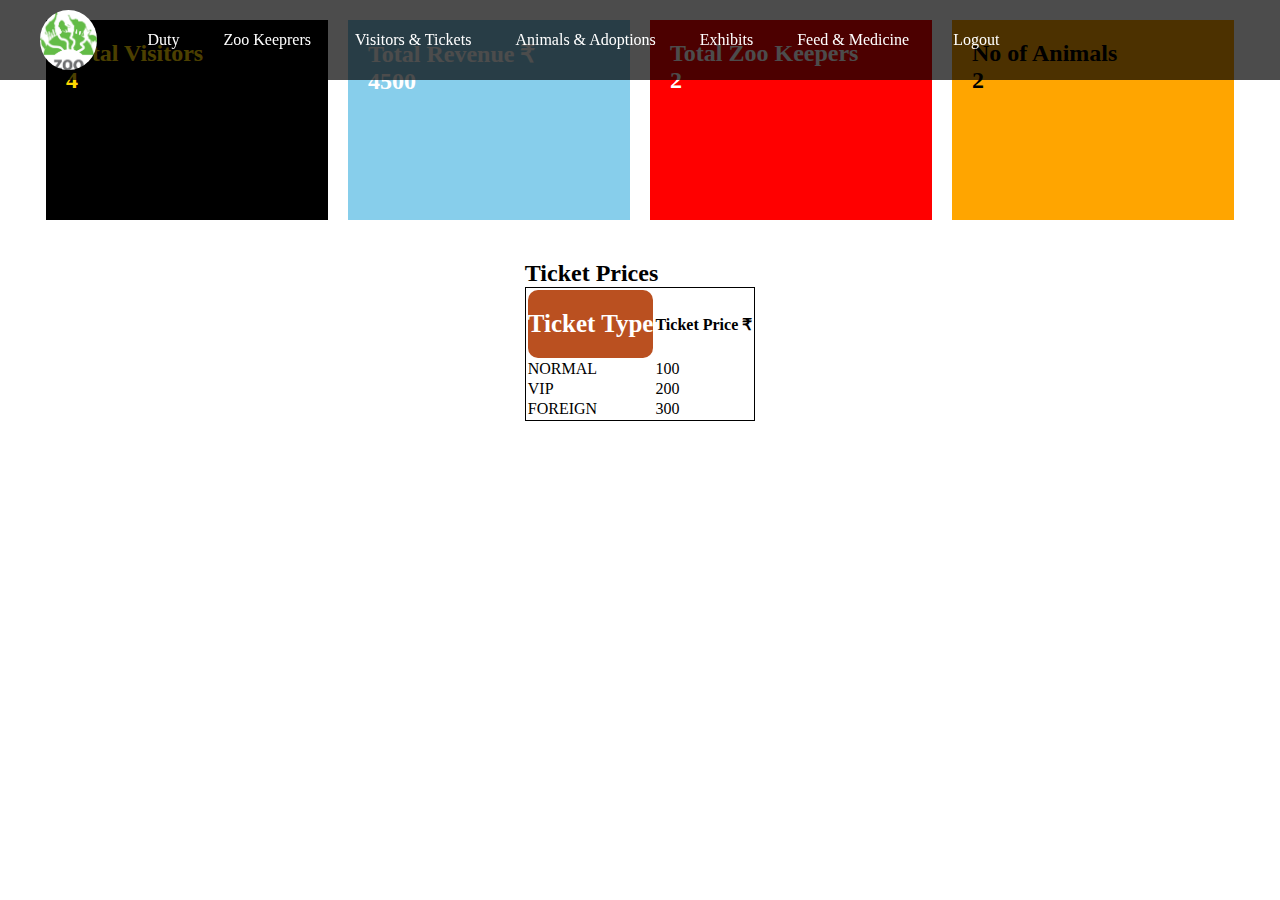
==== index.html @ b50acbd8 "zoo-db" ====
<!DOCTYPE html>
<html lang="en">
<head>
    <meta charset="UTF-8">
    <meta name="viewport" content="width=device-width, initial-scale=1.0">
    <title>ZOO DATABASE</title>
    <link rel="stylesheet" href="assets/css/style.css">
</head>
<body>
    <div class="homepage">
        <header>
            <nav>
                <img src="assets/images/logo.jpg" alt="">
                <ul>
                    <li><a href="#">Duty</a></li>
                    <li><a href="#">Zoo Keeprers</a></li>
                    <li><a href="#">Visitors & Tickets</a></li>
                    <li><a href="#">Animals & Adoptions</a></li>
                    <li><a href="#">Exhibits</a></li>
                    <li><a href="#">Feed & Medicine</a></li>
                    <li><a href="#">Logout</a></li>
                </ul>
            </nav>
        </header>
        <div class="display">
            <div class="box box1">
                <h2>Total Visitors</h2>
                <h2>4</h2>
            </div>
            <div class="box box2">
                <h2>Total Revenue &#8377 </h2>
                <h2>4500</h2>
            </div>
            <div class="box box3">
                <h2>Total Zoo Keepers</h2>
                <h2>2</h2>
            </div>
            <div class="box box4">
                <h2>No of Animals</h2>
                <h2>2</h2>
            </div>
        </div>
        <div class="display">
            <div class="table1">
                <h2>Ticket Prices</h2>
                <table>
                    <tr>
                        <th>Ticket Type</th>
                        <th>Ticket Price &#8377</th>
                    </tr>

                    <tr>
                        <td>NORMAL</td>
                        <td>100</td>
                    </tr>
                    <tr>
                        <td>VIP</td>
                        <td>200</td>
                    </tr><tr>
                        <td>FOREIGN</td>
                        <td>300</td>
                    </tr>

                </table>
            </div>
        </div>
    </div>   
</body>
</html>
---- assets/css/style.css ----
* {
    margin: 0;
    padding: 0;
    box-sizing: border-box;
    transition: 0.4s;
}
.container{
    display: flex;
    align-items: center;
    justify-content: space-between;
    padding: 30px;
    height: 100vh;
    gap: 100px;
    margin: auto;
    background-color: #F1F5F8;
}
.container>.logimage,.container>.loginform{
    /* flex: 1; */
    width: 50%;
}
.container>.logimage>img{
    width: 100%;
    margin: 30px;
    border-radius: 5px;
}
.container>.loginform{
    display: flex;
    flex-direction: column;
    align-items: start;
    justify-content: start;
    padding: 30px 10px;
    box-shadow: rgba(0,0,0,0.2) 0px 3px 8px;
}
.container>.loginform>h1{
    margin: 0px 0px 20px 0px;
}
.container>.loginform>input{
    padding: 10px 0px;
    width: 100%;
    border: 0;
    border-bottom: 1px solid black;
    margin: 10px 0px;
    outline: 0;
    background-color: transparent;
}
.container>.loginform>a>button{
    padding: 10px 30px;
    border: 0;
    cursor: pointer;
    background-color: skyblue;
    color: #fff;
}
.container>.loginform>label{
    font-weight: bold;
    margin-top: 5px;
}
.homepage>header>nav{
    height: 80px;
    display: flex;
    align-items: center;
    /* justify-content: space-around; */
    padding: 10px 40px;
    background-color: rgba(0,0,0,0.7);
}
.homepage>header>nav>img{
    height: 100%;
    border-radius: 100%;
    margin-right: 30px;
}
.homepage>header>nav>ul>li{
    display: inline-block;
    padding: 20px;
}
.homepage>header>nav>ul>li>a{
    text-decoration: none;
    color: white;
}
.homepage>.display{
    display: flex;
    align-items: center;
    justify-content: center;
    gap: 20px;
    padding: 20px 40px;
    flex-wrap: wrap;
}
.homepage>.display>.box{
    width: 23.5%;
    height: 200px;
    background-color: #000;
    padding: 20px;
    color: gold;
}
.homepage>.display>.box:nth-child(2){
    background-color: skyblue;
    color: #fff;
}
.homepage>.display>.box:nth-child(3){
    background-color: red;
    color: #fff;
}
.homepage>.display>.box:last-child{
    background-color: orange;
    color: #000;
}
.homepage>.display>.table1>table{
    /* width: 100%; */
    border: 1px solid black;
}
.userhomepg>.userheader>header>nav>.fafa{
    display: none;
    font-size: 25px;
}
nav{
    position: fixed;
    width: 100%;
    /* position: sticky; */
    /* width: 100%; */
    top: 0px;
}

/* user.html */
.userheader>header>nav{
    /* height: 100px; */
    padding: 10px 50px;
    display: flex;
    align-items: center;
    justify-content: space-between;
    background-color:antiquewhite;
    opacity: 0.8;
}
.userheader>header>nav>img{
    height: 80px;
    border-radius: 100%;
    cursor: pointer;
}
.userheader>header>nav>ul{
    list-style: none;
}
.userheader>header>nav>ul>li{
    display: inline;
    padding: 0px 22px;
}
.userheader>header>nav>ul>li>a{
    text-decoration: none;
    color: #000;
    text-transform: uppercase;
    font-size: 18px;
    font-weight: bold;
    transition: 0.4s;
}
.userheader>header>nav>ul>li>a:hover{
    color: green;
}

.userhomepg{
    background: url('https://images.pexels.com/photos/2442392/pexels-photo-2442392.jpeg?auto=compress&cs=tinysrgb&w=1260&h=750&dpr=2') no-repeat center;    
    background-size:cover ;
    height: 100vh;
}
.userhomepg>h1{
    text-align: center;
    color: #fff;
    padding-top: 180px;
    padding-left: 50px;
    padding-right: 50px;

    font-size: 40px;
    font-weight: bolder;
    letter-spacing: 1.5px;
    line-height: 3;
}
.mission{
    display: flex;
    align-items: flex-start;
    justify-content: center;
    /* flex-wrap: wrap; */
    width: 100%;
    /* height: 400px; */
    margin-top: 50px;
}
.mission>.missiontext,.mission>.missionimg{
    /* flex: 1; */
    width: 50%;
    
    padding: 0px 50px;
}
.mission>.missiontext>h1{
    font-size: 40px;
    letter-spacing: 1.5px;
    border-bottom: 5px solid #Ba5020;
    border-radius: 10px 0px;
    width: 75%;
    color: #BA5020;
}
.mission>.missiontext>p{
    font-size: 20px;
    letter-spacing: 1.5px;
    line-height: 2;
}
.mission>.missionimg>img{
    width: 100%;
    height: 300px;
    border-radius: 10px;
}
.mission>.missionimg>img:hover{
    transform: scale(1.02);
    cursor: pointer;
}
.history{
    /* margin-top:0px; */
}
.history>.missiontext>p>button{
    padding: 10px 25px;
    margin-right: 10px;
    border: 0;
    border-radius: 5px;
    background-color: #BA5020;
    color: #fff;
}
.adoption>.missionimg>img{
    border-radius: 100%;
    height: 100%;
}
.familymembers{
    padding: 0px 50px;
}
.familymembers>.familymemberstext>h1{
    text-align:center ;
    letter-spacing: 1.5px;
    font-size: 40px;
    text-shadow: 1px 1px #ab9393;
}
.familymembers>.gallery{
    display: flex;
    align-items: center;
    justify-content: center;
    flex-wrap: wrap;
    gap: 20px;
    margin-top: 15px;
}
.familymembers>.gallery>.image{
    width: 32%;
    height: 300px;
    margin-top: 20px;
}
.familymembers>.gallery>.image>img{
    width: 100%;
    height: 100%;
    border-radius: 10px;
}
.familymembers>.gallery>.image>p{
    text-align:center ;
    font-size: 20px;
    font-weight: 500;
    letter-spacing: 1.5px;
    margin: 5px 0px;
}
.abouthome{
    background: url(../images/aboutdesktopbg.jpeg) no-repeat center;
    background-size: cover;
    height: 100vh;
}
.abouthome>h1:last-child{
    padding-top: 0px;
}
.about{
    padding: 30px 150px 20px 50px;
    text-align: justify;
}
.about>ul,.about>ol{
    padding-left: 40px;
    line-height: 1.5;
    font-size: 18px;
    /* letter-spacing: 1.5px; */
}
.about>p{
    line-height: 1.5;
    font-size: 18px;
    /* letter-spacing: 1.5px; */
    margin:15px 0px ;
}
.about>h1{
    color: #BA5020;
    border-bottom:5px solid #BA5020;
    /* width: 320px; */
    width: 100%;
    border-radius: 10px 0px;
}

.familymembers>.gallery>.image>img:hover{
    transform:scale(1.02);
    cursor: pointer;
}
.footer{
    margin-top: 50px;
    padding: 40px 50px ;
    background-color: #434343;
    color: #fff;
    display: flex;
    justify-content: center;
    align-items: start;
    flex-wrap: wrap;
}
.footer a{
    color: #fff;
    text-decoration: none;
}
.footer .aboutusfooter{
    display: flex;
    flex-direction: column;
}
.footer .aboutusfooter a{
    margin: 10px 0px;
}
.footer .aboutusfooter a:hover{
    color: #059377;
}
.footer .visitplan h3{
    margin-bottom: 20px ;
}
.footer a:hover{
    color: #059377;
}
.footer .reachus{
    display: flex;
    width: 60%;
    gap: 20px;
}
.footer .aboutusfooter, .footer .visitplan{
    width: 20%;
}
.footer .socialmedia{
    display: flex;
    gap: 40px;
}
/* .footer>.reachus{
    display: flex;
    align-items: center;
    justify-content: center;
    flex-direction: column;
    margin-top: 10px;
}
.footer>.reachus>.map,.footer>.reachus>.phone,.footer>.reachus>.email,.footer>.reachus>.socialmedia{
    flex: 1;
} */
.footer>.reachus i{
    color: gold;
    cursor: pointer;
    font-size: 25px;
    margin: 10px 0px;
}
/* .socialmedia{
    display: flex;
    justify-content: space-around;
} */
.socialmedia i:first-child:hover{
    color: #BA5020;
}
.socialmedia i:nth-child(2):hover{
    color: blue;
}
.socialmedia i:last-child:hover{
    color: #BC3B8F;
}
.reachus>.map>i:hover,.reachus>.email>i:hover{
    color: #D5493D;
}
.reachus>.phone>i:hover{
    color: #059377;
}
.visitfirstpg{
    background: url(../images/visitdesktopbg.jpeg) no-repeat center;
    background-size: cover;
}
.visitfirstpg h1{
    padding-top: 200px;
    font-size: 70px;
    font-weight: bolder;
    letter-spacing: 1.5px;
    text-shadow: rgba(0,0,0,0.2) 0px 3px 8px;
    line-height: 0;
}
.timings{
    padding: 30px;
}
.timings>h1{
    color: #Ba5020;
    border-bottom: 5px solid #BA5020;
    width: 300px;
    padding: 10px 0px;
    border-radius: 10px 0px;
}
.timings>h3,.timings>h2{
    margin: 10px 0px;
}
.timings>p{
    letter-spacing: 1.5px;
    line-height: 2;
}
.timingtable{
    display: flex;
    align-items: start;
    justify-content: center;
    /* flex-wrap: wrap; */
    padding: 30px;
    gap: 20px;
    height: 300px;
}
.timingtable>table{
    flex: 1;
}
.timingtable table{
    box-shadow: 1px 1px 3px 3px #d8cdcd;
    height: 100%;
    border-radius: 10px;
}
th:first-child{
    background-color: #BA5020;
    padding: 20px 0px;
    color: #fff;
    height: 50px;
    border-radius: 10px;
    font-size: 25px;
}
.timingtable td{
    font-size: 20px;
    padding: 0px 0px 0px 10px;
}
.entranceticket{
    display: flex;
    justify-content: center;
    align-items: center;
}
.entranceticket button{
    text-align: center;
    padding: 15px 30px;
    background-color: #BA5020;
    border: 0;
    color: #fff;
    border-radius: 30px;
    cursor: pointer;
    font-size: 20px;
    margin-top: 15px;
}
.entranceticket button:hover{
    background-color: #059377;
}
.ticketbooking{
    text-align: center;
    background: linear-gradient(rgba(0,0,0,0.4),rgba(0,0,0,0.5)),url(https://images.pexels.com/photos/64219/dolphin-marine-mammals-water-sea-64219.jpeg?auto=compress&cs=tinysrgb&w=600) no-repeat center;
    background-size:cover ;
    height: 100vh;
    color: #fff;
    padding: 50px 0px;
}
.ticketbooking>h1{
    color: gold;
    margin: 10px 0px;
    padding: 4px;
    border-bottom: 2px solid gold;
}
.ticketbooking form{
    display: flex;
    flex-direction: column;
    justify-content: center;
    align-items: center;
    flex-wrap: wrap;
    height: 272px;
}
.ticketbooking label{
    color: gold;
    font-size: 20px;
}
.ticketbooking input{
    width: 40%;
    padding: 7px;
    margin-bottom: 10px;
    outline: 0;
    border: 0;
    background-color: rgb(202, 206, 194);
}
.ticketbooking button{
    cursor: pointer;
    margin-top: 10px;
    border-radius: 30px;
    width: 40%;
    padding: 10px;
    outline: 0;
    border: 0;
    background-color: #7E57C2;
    color: #fff;
}
.ticketbooking button:hover{
    background-color: #059377;
    color: #fff;
} 
.ticketbooking select {
    width: 40%;
    padding: 7px;
    margin-bottom: 10px;
    background-color: rgb(202, 206, 194);
    outline: 0;
}
  
  .blur-background{
    filter: blur(5px);
  }
  
#ticketprint{
    position: absolute;
    left: 50%;
    top: 50%;
    transform: translate(-50%,-50%);
    z-index: 1;
    display: flex;
    flex-direction: column;
    justify-content: center;
    align-items: center;
    padding: 30px;
    border-radius: 20px;
    gap: 10px;
}
.fa-check{
    padding: 5px;
    background-color: transparent;
    border: 2px solid green;
    border-radius: 50%;
    color: green;
    font-size: 20px;
    font-weight: bolder;
    cursor: pointer;
    animation: checked 2s;
}
@keyframes checked{
    from{
        transform: rotate(0deg);
    }
    to{
        transform: rotate(360deg);
    }
}
.okay{
    padding: 10px 30px;
    cursor: pointer;
    border: 0;
    background-color: #7E57C2;
    color: #fff;
    border-radius: 30px;
}
.okay:hover{
    background-color: #059377;
}
.adoption{
    background: url(../images/pexels-artyom-kulakov-2786709.jpg) no-repeat center;
    background-size: cover;
}
.adoptionwhy>.missiontext> h1{
    width: 500px;
}
.howtoadopt{
    background-color: #EBF8FA;
    padding: 50px;
}
.howtoadopt h1{
    width: 400px;
    color: #36BDCA;
    padding: 20px 0px;
    border-bottom: 5px solid #36bdca;
    border-radius: 10px 0px;
    margin-bottom: 10px;
}
.howtoadopt>.steps{
    padding: 30px;
    display: flex;
    align-items: start;
    justify-content: space-between;
    flex-wrap: wrap;
}
.steps .step{
    width: 20%;
}
.steps i{
    font-size: 40px;
    margin-bottom: 20px;
    color: #36BDCA;
    padding: 25px;
    border-radius: 50%;
    background-color: #C7ECF0;
    cursor: pointer;
}
.steps p{
    font-size: 18px;
}
.adoptioncharges{
    margin: 50px;
}
.adoptioncharges ul{
    margin-left: 15px;
}
.adoptioncharges h1{
    text-align: center;
    color: #BA5020;
    margin-bottom:20px ;
}
.adoptioncharges h2{
    margin-bottom: 10px;
    color: #36BDCA;
    width: fit-content;
    padding: 10px;
    border-bottom: 3px solid #36BDCA;
}
.adoptioncharges>.diamondclass>p{
    color: #BA5020;
}
.adoptioncharges .diamondclass p{
    font-size: 20px;
    margin: 7px 0px;
}
.diamondchargsesbox{
    display: flex;
    margin: 20px 0px;
    gap: 20px;
    flex-wrap: wrap;
}
.dimaondbox1{
    padding: 20px;
    box-shadow: rgba(0, 0, 0, 0.24) 0px 3px 8px;
    border-radius: 10px;
    width: 23.5%;
}
.dimaondbox1:hover{
    background-color: #C7ECF0;
}
.dimaondbox1>p{
    color: #BA5020;
    border-bottom: 1px solid black;
}
.formadoption{
    padding: 50px;
    background-color: #EBF8FA;
}
.formadoption .form{
    display: flex;
    align-items: center;
    justify-content: center;
}

.formadoption form{
    display: flex;
    flex-direction: column;
    align-items: center;
    justify-content: center;
    background-color: #fff;
    padding: 30px;
    border-radius: 20px;
    margin: 20px 0px;
    width: 400px;
}
.formadoption h2{
    text-align: center;
    text-decoration:underline;
}

.formadoption label{
    margin-top: 20px;
    font-size: 18px;
    font-weight: 500;
}
.formadoption input{
    border: 0px;
    border-bottom:1.5px solid black;
    width: 100%;
    margin-top: 5px;
    padding: 10px 0px;
    outline: 1px solid transparent;
    text-align: center;
}
.formadoption input::placeholder{
    text-align: center;
}
.formadoption select{
    width: 100%;
    outline: 0px;
    padding: 10px 0px;
    border: 1.5px solid black;
    border-radius: 10px;
}
.formadoption input:hover{
    border-color: #36bdca;   
}
#submitadoption{
    border: transparent;
    border-radius: 20px;
    cursor: pointer;
    margin-top: 20px;
    background-color: #C7ECF0;
}
#submitadoption:hover{
    background-color: #36BDCA;
    color: #fff;
}
.formadoption img{
    height: 100px;
    text-align: center;
    margin-top: 10px;
}
.termspage{
    background: url(../images/bird.jpg) no-repeat center;
    background-size: cover;
}
.termssecondpage{
    padding: 50px;
}
.termssecondpage h1{
    color: #BA5020;
    padding: 10px 0px;
    border-bottom: 5px solid #BA5020;
    width: 650px;
    border-radius: 10px 0px;
    margin-bottom: 20px;
}
.termssecondpage p{
    margin: 10px 0px;
    font-size: 18px;
    letter-spacing: 1.5px;
    text-align: justify;
    line-height: 2;
}
.adoptionfooter{
    margin: 0;
}
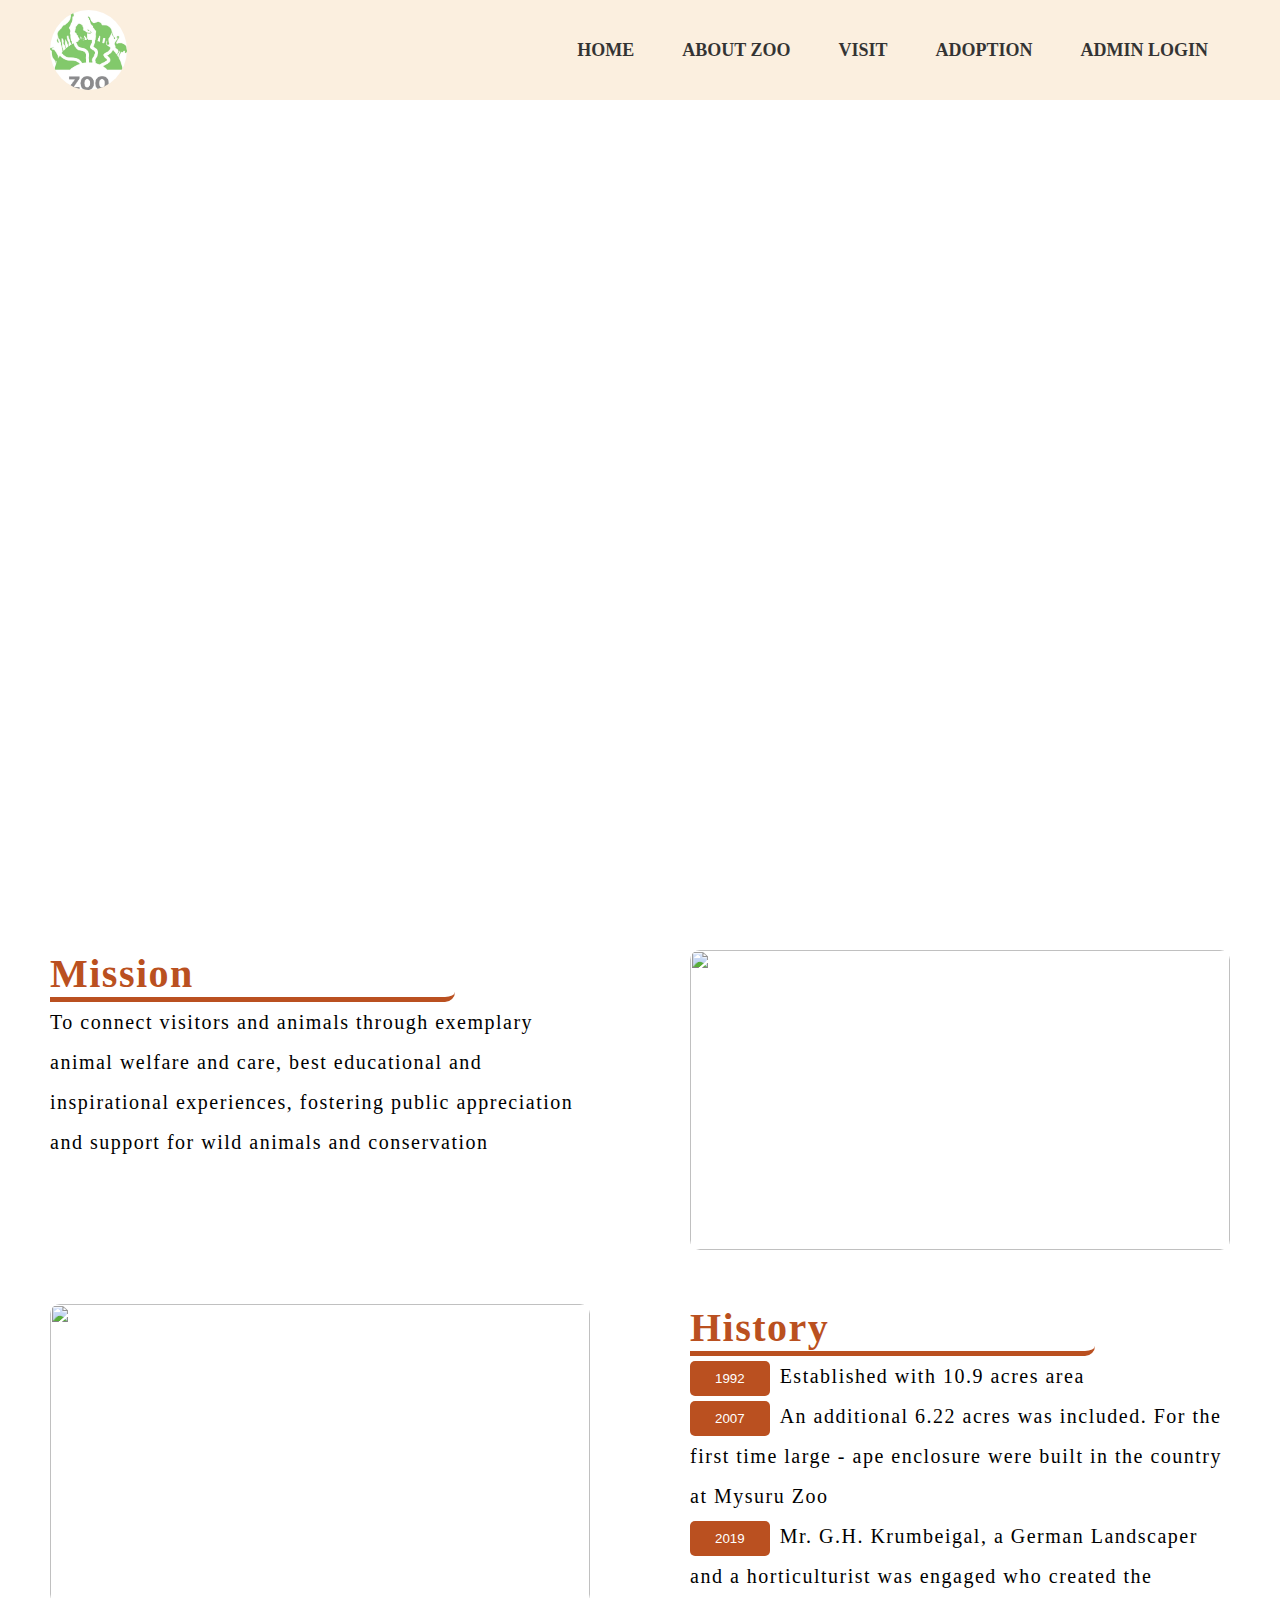
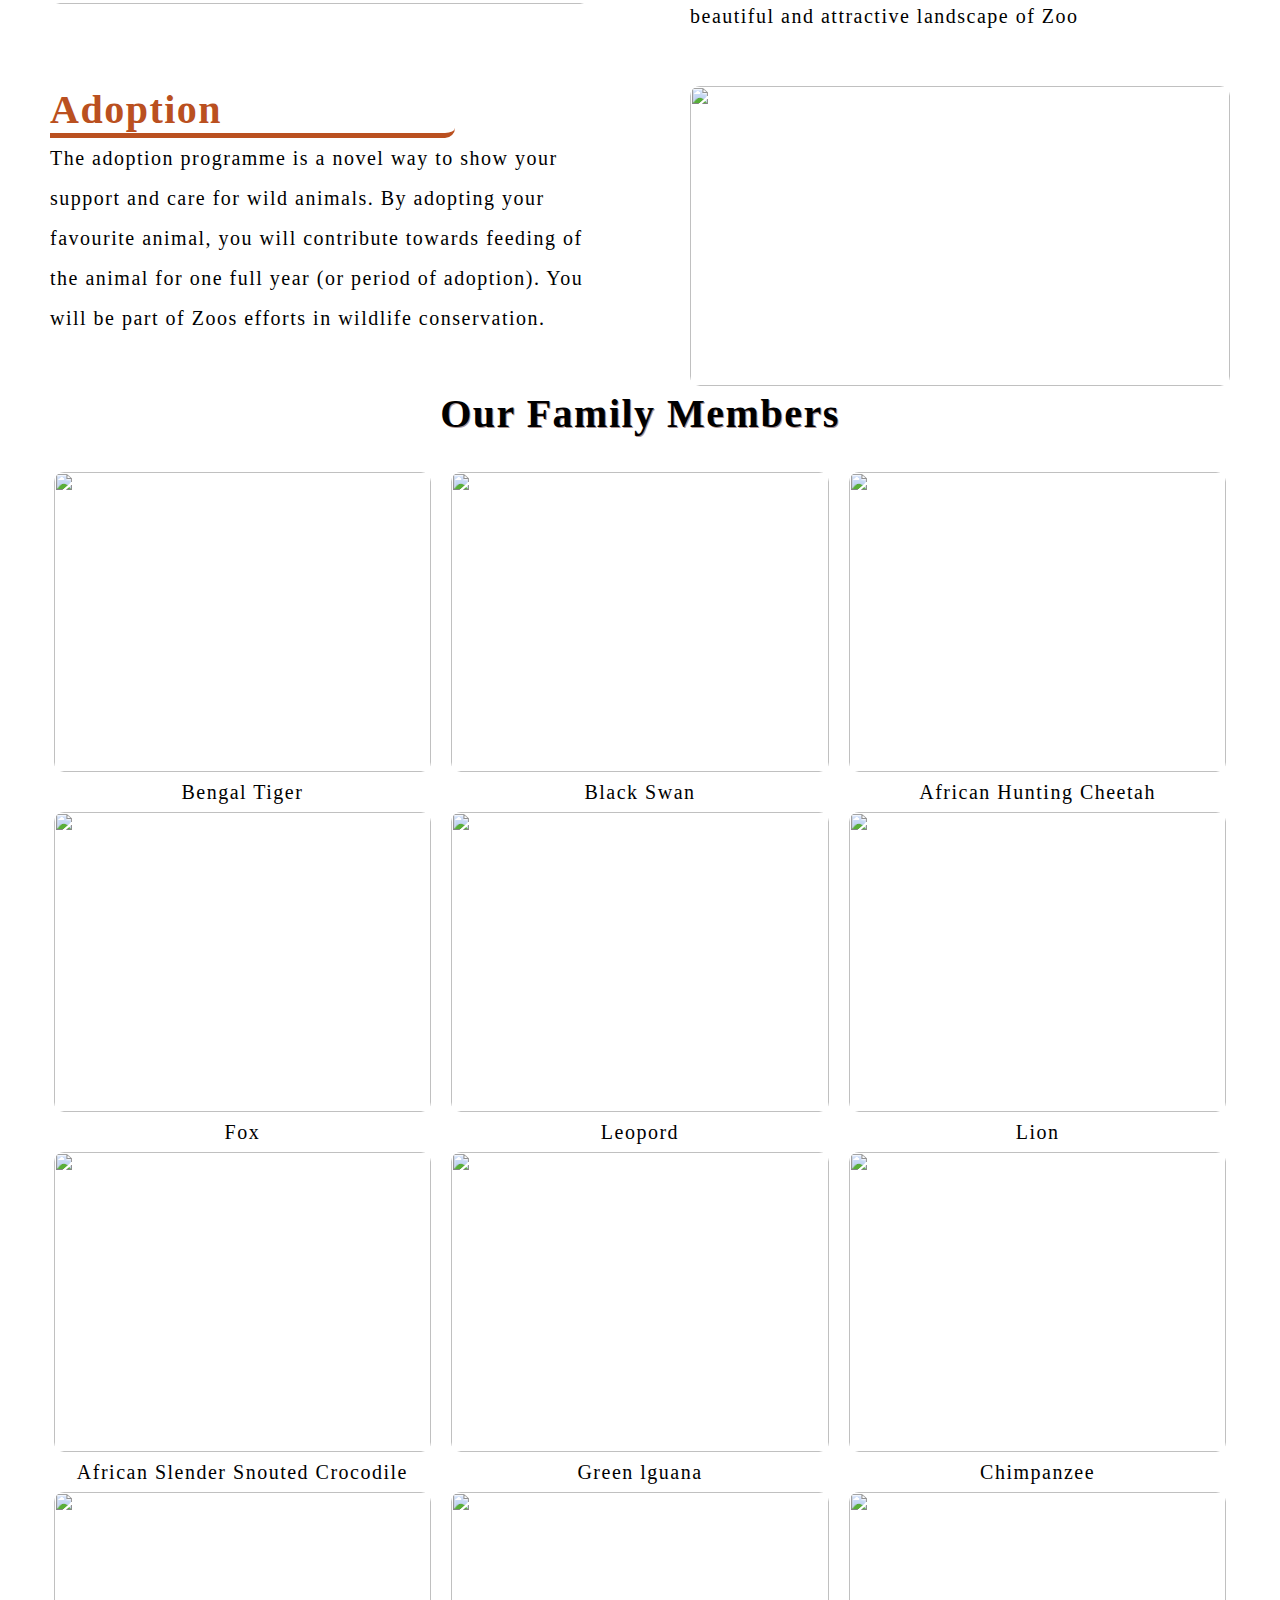
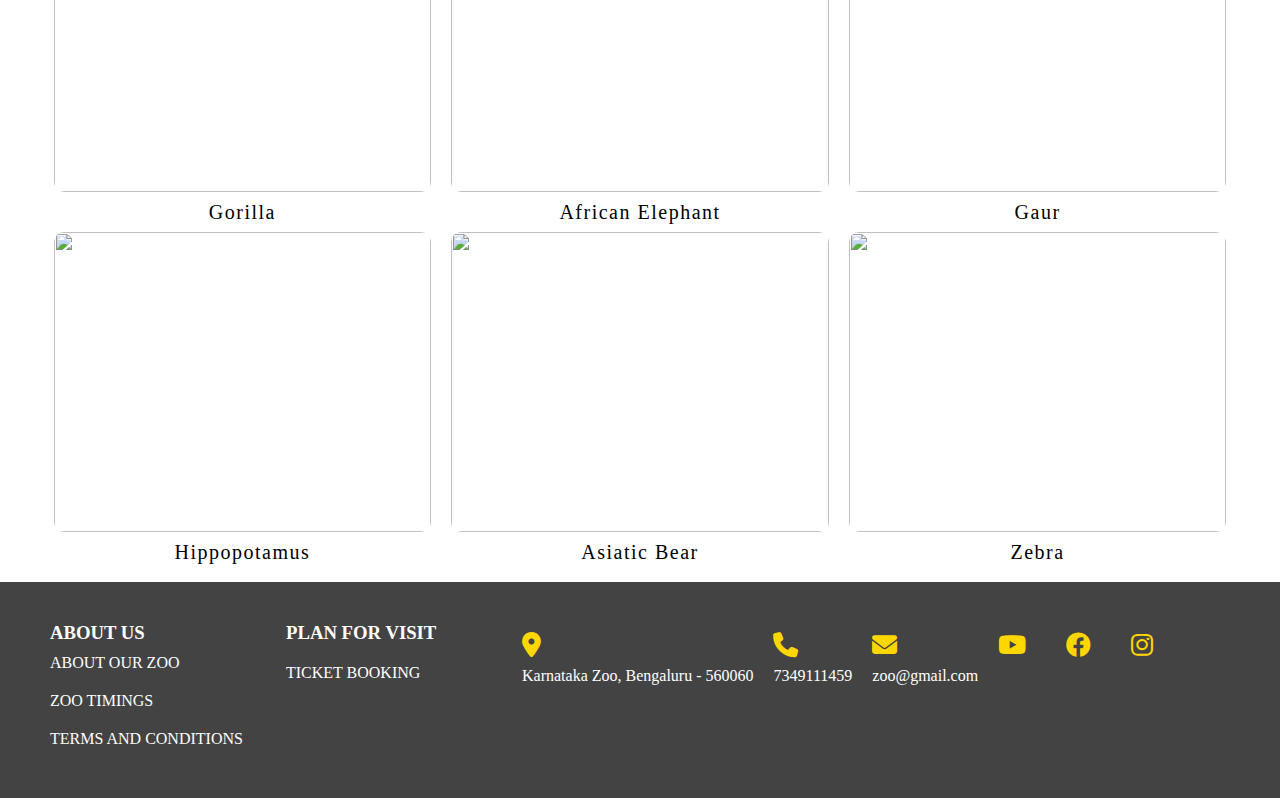
==== commit f334eaf6: "zoo" ====
--- a/index.html
+++ b/index.html
@@ -3,67 +3,167 @@
 <head>
     <meta charset="UTF-8">
     <meta name="viewport" content="width=device-width, initial-scale=1.0">
-    <title>ZOO DATABASE</title>
+    <title>Zoo Database</title>
     <link rel="stylesheet" href="assets/css/style.css">
+    <link rel="stylesheet" href="assets/css/media.css">
+    <link rel="stylesheet" href="assets/fontawesome/css/all.css">
 </head>
 <body>
-    <div class="homepage">
-        <header>
-            <nav>
-                <img src="assets/images/logo.jpg" alt="">
-                <ul>
-                    <li><a href="#">Duty</a></li>
-                    <li><a href="#">Zoo Keeprers</a></li>
-                    <li><a href="#">Visitors & Tickets</a></li>
-                    <li><a href="#">Animals & Adoptions</a></li>
-                    <li><a href="#">Exhibits</a></li>
-                    <li><a href="#">Feed & Medicine</a></li>
-                    <li><a href="#">Logout</a></li>
-                </ul>
-            </nav>
-        </header>
-        <div class="display">
-            <div class="box box1">
-                <h2>Total Visitors</h2>
-                <h2>4</h2>
+    
+    <div class="userhomepg">
+        <div class="userheader">
+            <header>
+                <nav>
+                    <img src="assets/images/logo.jpg" alt="">
+                    <ul class="mobilebars">
+                        <li><a href="user.html">HOME</a></li>
+                        <li><a href="about.html">About Zoo</a></li>
+                        <li><a href="visit.html">Visit</a></li>
+                        <li><a href="adoption.html">Adoption</a></li>
+                        <li><a href="login.html" target="_blank">Admin Login </a></li>
+                    </ul>
+                    <i class="fa-solid fa-bars fafa"></i>
+                </nav>
+            </header>
+        </div>
+        <h1>WELCOME TO ZOOLOGICAL GARDENS</h1>
+    </div>
+    <div class="mission">
+        <div class="missiontext">
+            <h1>Mission</h1>
+            <p>To connect visitors and animals through exemplary animal welfare and care, best educational and inspirational experiences, fostering public appreciation and support for wild animals and conservation</p>
+        </div>
+        <div class="missionimg mobilemissionimg">
+            <img src="https://images.pexels.com/photos/209096/pexels-photo-209096.jpeg?auto=compress&cs=tinysrgb&w=1260&h=750&dpr=2" alt="">
+        </div>
+    </div>
+    <div class="mission history">
+        <div class="missionimg">
+            <img src="https://images.pexels.com/photos/4079140/pexels-photo-4079140.jpeg?auto=compress&cs=tinysrgb&w=1260&h=750&dpr=2" alt="">
+        </div>
+        <div class="missiontext">
+            <h1>History</h1>
+            <p> <button>1992</button>Established with 10.9 acres area</p>
+            <p><button>2007</button>An additional 6.22 acres was included. For the first time large - ape enclosure were built in the country at Mysuru Zoo</p>
+            <p><button>2019</button>Mr. G.H. Krumbeigal, a German Landscaper and a horticulturist was engaged who created the beautiful and attractive landscape of Zoo</p>
+        </div> 
+    </div>
+    <div class="mission">
+        <div class="missiontext">
+            <h1>Adoption</h1>
+            <p>The adoption programme is a novel way to show your support and care for wild animals. By adopting your favourite animal, you will contribute towards feeding of the animal for one full year (or period of adoption). You will be part of Zoos efforts in wildlife conservation.</p>
+        </div>
+        <div class="missionimg">
+            <img src="https://images.pexels.com/photos/534583/pexels-photo-534583.jpeg?auto=compress&cs=tinysrgb&w=1260&h=750&dpr=2" alt="">
+        </div>
+    </div>
+    <div class="familymembers">
+        <div class="familymemberstext">
+            <h1>Our Family Members</h1>
+        </div>
+        <div class="gallery">
+            <div class="image">
+                <img src="https://images.pexels.com/photos/792381/pexels-photo-792381.jpeg?auto=compress&cs=tinysrgb&w=600" alt="">
+                <p>Bengal Tiger</p>
             </div>
-            <div class="box box2">
-                <h2>Total Revenue &#8377 </h2>
-                <h2>4500</h2>
+            <div class="image">
+                <img src="https://www.mysuruzoo.info/images/animals/Black%20swan.jpg" alt="">
+                <p>Black Swan</p>
             </div>
-            <div class="box box3">
-                <h2>Total Zoo Keepers</h2>
-                <h2>2</h2>
+            <div class="image">
+                <img src="https://www.mysuruzoo.info/images/animal-class/Carnivores/African%20Hunting%20Cheetah.jpg" alt="">
+                <p>African Hunting Cheetah</p>
+            </div>            
+            <div class="image">
+                <img src="https://www.mysuruzoo.info/images/animal-class1/Dhole003.jpg" alt="">
+                <p>Fox</p>
+            </div>            
+            <div class="image">
+                <img src="https://images.pexels.com/photos/1316297/pexels-photo-1316297.jpeg?auto=compress&cs=tinysrgb&w=1260&h=750&dpr=2" alt="">
+                <p>Leopord</p>
+            </div>            
+            <div class="image">
+                <img src="https://images.pexels.com/photos/8521834/pexels-photo-8521834.jpeg?auto=compress&cs=tinysrgb&w=600" alt="">
+                <p>Lion</p>
+            </div>            
+            <div class="image">
+                <img src="https://www.mysuruzoo.info/images/animal-class/reptiles/African%20Slender%20Snouted%20Crocodile.jpg" alt="">
+                <p>African Slender Snouted Crocodile</p>
+            </div>            
+            <div class="image">
+                <img src="https://www.mysuruzoo.info/images/animal-class/reptiles/Green%20Iguana.jpg" alt="">
+                <p>Green lguana</p>
             </div>
-            <div class="box box4">
-                <h2>No of Animals</h2>
-                <h2>2</h2>
+            <div class="image">
+                <img src="https://www.mysuruzoo.info/images/animals/Chimpanzee.jpg" alt="">
+                <p>Chimpanzee</p>
+            </div>            
+            <div class="image">
+                <img src="https://www.mysuruzoo.info/images/animals/primates/gorilla.webp" alt="">
+                <p>Gorilla</p>
+            </div>            
+            <div class="image">
+                <img src="https://www.mysuruzoo.info/images/animals/African%20elephant.jpg" alt="">
+                <p>African Elephant</p>
+            </div>            
+            <div class="image">
+                <img src="https://www.mysuruzoo.info/images/animal-class/Mega%20Herbivores/Guar.jpg" alt="">
+                <p>Gaur</p>
+            </div>            
+            <div class="image">
+                <img src="https://www.mysuruzoo.info/images/animal-class/Mega%20Herbivores/Hippopotamus.jpg" alt="">
+                <p>Hippopotamus</p>
+            </div>
+            <div class="image">
+                <img src="https://www.mysuruzoo.info/images/animal-class/Carnivores/Asiatic%20Bear.jpg" alt="">
+                <p>Asiatic Bear</p>
+            </div>
+            <div class="image">
+                <img src="https://www.mysuruzoo.info/images/animals/herbivores/Zebra.webp" alt="">
+                <p>Zebra</p>
             </div>
         </div>
-        <div class="display">
-            <div class="table1">
-                <h2>Ticket Prices</h2>
-                <table>
-                    <tr>
-                        <th>Ticket Type</th>
-                        <th>Ticket Price &#8377</th>
-                    </tr>
+    </div>
 
-                    <tr>
-                        <td>NORMAL</td>
-                        <td>100</td>
-                    </tr>
-                    <tr>
-                        <td>VIP</td>
-                        <td>200</td>
-                    </tr><tr>
-                        <td>FOREIGN</td>
-                        <td>300</td>
-                    </tr>
+    <div class="footer">
+        <div class="aboutusfooter">
+            <h3>ABOUT US</h3>
+            <a href="about.html">ABOUT OUR ZOO</a>
+            <a href="visit.html">ZOO TIMINGS</a>
+            <a href="terms.html">TERMS AND CONDITIONS</a>
+            <!-- <a href=""></a> -->
+        </div>
+        <div class="visitplan">
+            <h3>PLAN FOR VISIT</h3>
+            <a href="ticket.html">TICKET BOOKING</a>
+        </div>
+        <!-- <div class="adoptionfooter">
+            <h3>ADOPTION</h3>
+            <a href="adoption.html">ADOPTION</a>
+        </div> -->
+            <!-- <h3>REACH US</h3> -->
 
-                </table>
+        <div class="reachus">
+            <!-- <h3>REACH US</h3> -->
+            <div class="map">
+                <i class="fa-solid fa-location-dot"></i>
+                <p>Karnataka Zoo, Bengaluru - 560060</p>
+            </div>
+            <div class="phone">
+                <i class="fa-solid fa-phone"></i>
+                <p>7349111459</p>
+            </div>
+            <div class="email">
+                <i class="fa-solid fa-envelope"></i>
+                <p>zoo@gmail.com</p>
+            </div>
+            <div class="socialmedia">
+                <i class="fa-brands fa-youtube"></i>
+                <i class="fa-brands fa-facebook"></i>
+                <i class="fa-brands fa-instagram"></i>
             </div>
         </div>
-    </div>   
+    </div>
+    <script src="assets/js/script.js"></script>
 </body>
 </html>--- a/assets/css/style.css
+++ b/assets/css/style.css
@@ -4,56 +4,7 @@
     box-sizing: border-box;
     transition: 0.4s;
 }
-.container{
-    display: flex;
-    align-items: center;
-    justify-content: space-between;
-    padding: 30px;
-    height: 100vh;
-    gap: 100px;
-    margin: auto;
-    background-color: #F1F5F8;
-}
-.container>.logimage,.container>.loginform{
-    /* flex: 1; */
-    width: 50%;
-}
-.container>.logimage>img{
-    width: 100%;
-    margin: 30px;
-    border-radius: 5px;
-}
-.container>.loginform{
-    display: flex;
-    flex-direction: column;
-    align-items: start;
-    justify-content: start;
-    padding: 30px 10px;
-    box-shadow: rgba(0,0,0,0.2) 0px 3px 8px;
-}
-.container>.loginform>h1{
-    margin: 0px 0px 20px 0px;
-}
-.container>.loginform>input{
-    padding: 10px 0px;
-    width: 100%;
-    border: 0;
-    border-bottom: 1px solid black;
-    margin: 10px 0px;
-    outline: 0;
-    background-color: transparent;
-}
-.container>.loginform>a>button{
-    padding: 10px 30px;
-    border: 0;
-    cursor: pointer;
-    background-color: skyblue;
-    color: #fff;
-}
-.container>.loginform>label{
-    font-weight: bold;
-    margin-top: 5px;
-}
+/*  */
 .homepage>header>nav{
     height: 80px;
     display: flex;
@@ -728,4 +679,63 @@
 }
 .adoptionfooter{
     margin: 0;
+}
+.row{
+    width: 100%;
+}
+.container{
+    display: flex;
+    align-items: center;
+    justify-content: center;
+    /* gap: 20px;/ */
+    /* height: 100vh; */
+}
+.container>.firsthalf,.container>.secondhalf{
+    background: linear-gradient(rgba(36, 36, 36,0.8),rgba(36, 36, 36,0.8)), url(../images/zooimagelogin.jpg) no-repeat center;
+    background-size: cover;
+    height: 100vh;
+    width: 50%;
+    display: flex;
+    align-items: center;
+    justify-content: center;
+}
+.container>.secondhalf{
+    background: linear-gradient(rgba(36, 36, 36,0.8),rgba(36, 36, 36,0.8)), url(../images/tigerlogin.webp) no-repeat center;
+    background-size: cover;
+}
+.container>.firsthalf>.loginform{
+    display: flex;
+    flex-direction: column;
+    align-items: center;
+    justify-content: center;
+    padding: 20px;
+    background-color: #505D5B;
+    border-radius: 10px;
+    color: #fff;
+}
+.container>.firsthalf>.loginform>label{
+    margin: 10px 0px;
+    font-size: 18px;
+}
+.container>.firsthalf>.loginform>input{
+    outline: 0;
+    border: 0;
+    background-color: rgba(36, 36, 36,0.8);
+    padding: 10px 30px;
+    width: 100%;
+    color: #fff;
+    margin-bottom: 10px;
+}
+.container>.firsthalf>.loginform>span>button{
+    padding: 10px 40px;
+    margin: 10px 5px;
+    cursor: pointer;
+    background-color: rgba(36, 36, 36,0.8);
+    border: 0;
+    outline: 0;
+    color: #fff;
+    border-radius: 5px;
+}
+.container>.firsthalf>.loginform>span>button:hover{
+    background-color: #00C68D;
 }--- a/assets/css/media.css
+++ b/assets/css/media.css
@@ -0,0 +1,131 @@
+@media(max-width:768px){
+    .userhomepg{
+        background: url(../images/userbg.jpeg) no-repeat center;
+        background-size: cover;
+    }
+    /* .userheader>header>nav{
+        flex-direction: column;
+        align-items: start;
+        justify-content: start;
+    } */
+    .mobilebars{
+        display: none;
+        position: fixed;
+        top: 100px;
+        left: 0px;
+        padding:0px 50px;
+        background-color: #DFCEB9;
+        width: 100%;
+    }
+    /* .removemobilebars{
+        display: none;
+    } */
+
+    .userheader>header>nav>ul>li{
+        display: block;
+        padding:10px 0px;
+    }
+    .userhomepg>.userheader>header>nav>.fafa{
+        display:block;
+    }
+    .userhomepg>.userheader>header>nav>ul{
+        /* display: none; */
+    }
+    .mission{
+        flex-direction: column;
+    }
+    .mission>.missiontext,.mission>.missionimg{
+        width: 100%;
+        text-align: justify;
+    }
+    .familymembers>.gallery>.image{
+        width: 100%;
+    }
+    .ticketbooking form{
+        height: fit-content;
+    }
+    .ticketbooking input,.ticketbooking select{
+        width: 80%;
+    }
+    .timingtable{
+        flex-direction: column;
+        height: fit-content;
+    }
+    .timingtable>table{
+        width: 100%;
+    }
+    .timings>h1{
+        width: 100%;
+    }
+    .entranceticket button{
+        padding: 10px 20px;
+        font-size: 15px;
+    }
+    .userhomepg h1{
+        font-size: 35px;
+    }
+    .footer{
+        flex-direction: column;
+    }
+    .footer .aboutusfooter, .footer .visitplan{
+        width: 100%;
+    }
+    .reachus{
+        flex-direction: column;
+    }
+    .about{
+        width: 100%;
+    }
+    .about{
+        padding: 30px 50px;
+    }
+    .dimaondbox1{
+        width: 100%;
+    }
+    .adoptionwhy>.missiontext> h1{
+        width: 100%;
+    }
+    .howtoadopt h1{
+        width: 100%;
+    }
+    .howtoadopt>.steps{
+        gap: 20px;
+        flex-direction: column;
+        padding: 0px;
+    }
+    .steps .step{
+        width: 100%;
+    }
+    .abouthome{
+        background: url(../images/aboutbg.jpeg) no-repeat center;
+        background-size: cover;
+    }
+    .visitfirstpg{
+        background: url(../images/visitbg.jpeg) no-repeat center;
+        background-size: cover;
+    }
+    .adoption{
+        background: url(../images/aboutmobilebg.webp) no-repeat center;
+        background-size: cover;
+    }
+    .container>.firsthalf{
+        width: 100%;
+    }
+    .container>.secondhalf{
+        width: 0;
+    }
+}
+@media(min-width:769px) and (max-width:1200px){
+    .familymembers>.gallery>.image{
+        width: 48.5%;
+    }
+    .footer{
+        flex-direction: column;
+    }
+    .footer .aboutusfooter, .footer .visitplan{
+        width: 100%;
+    }
+    .dimaondbox1{
+        width: 48%;
+    }
+}